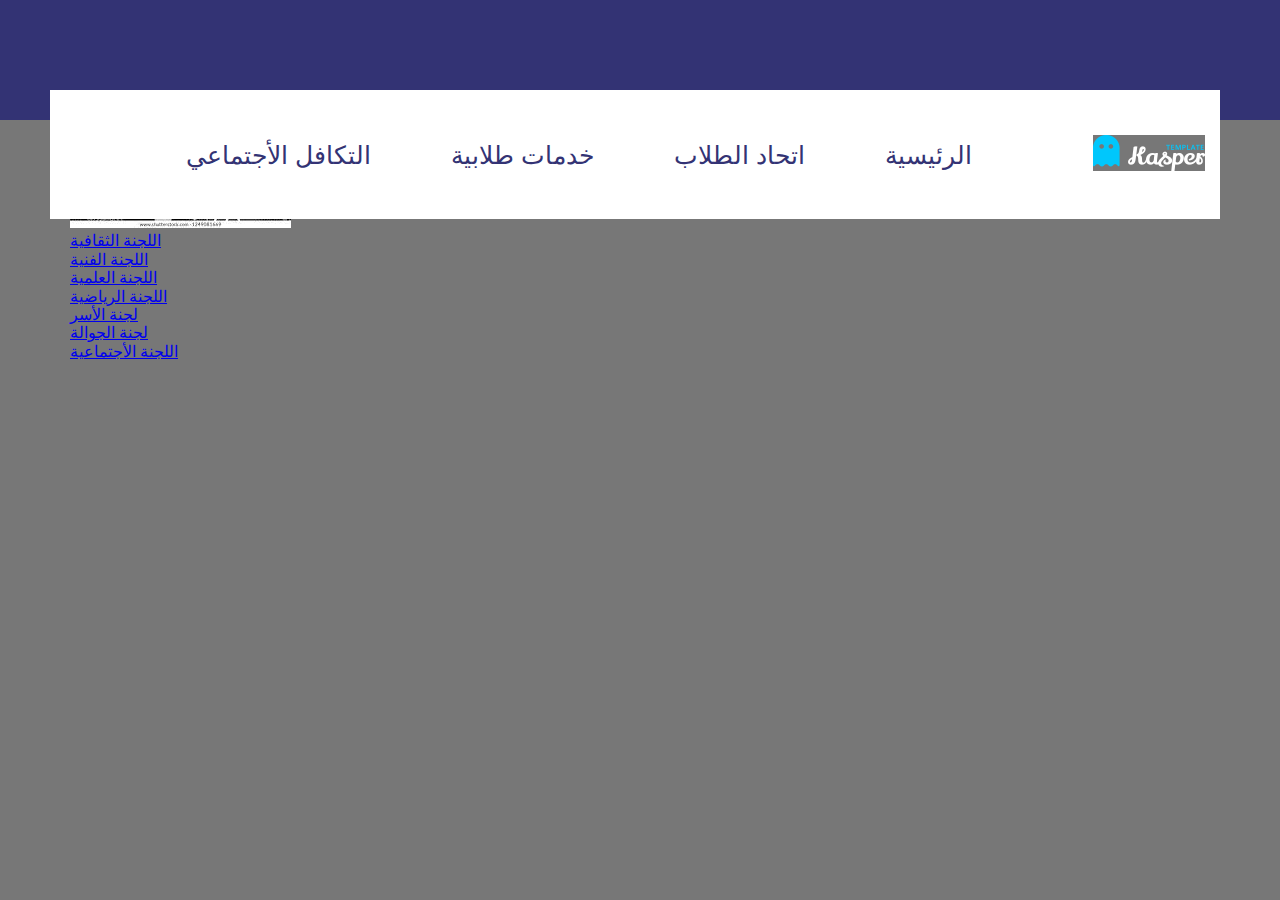
==== index.html @ b9082512 "remove folder" ====
<!DOCTYPE html>
<html>
<head>
    <meta charset="UTF-8">
    <link rel="stylesheet" href="css/all.min.css">
    <link rel="stylesheet" href="css/normalize.css">
    <link rel="stylesheet" href="pg1.css">
    <meta name="viewport" content="width=device-width, initial-scale=1.0">
    <link rel="preconnect" href="https://fonts.gstatic.com">
    <link href="https://fonts.googleapis.com/css2?family=Open+Sans:wght@300;400;700&display=swap" rel="stylesheet">
    <title>Sports</title>
    <style></style>
</head>
<body>
    <header>
        <div class="container">
            <!-- <a href="index.html" class="logo">
                <img src="images/logo.png" alt="logo">
            </a> -->
            <nav>
                <ul id="nav">
                    
                    
                    
                    <li id="nav1"><a href="ser.html">التكافل الأجتماعي</a></li>
                    <li id="nav2"><a href="pri.html">خدمات طلابية</a></li>
                    <li id="nav3"><a href="reg.html">اتحاد الطلاب</a></li>
                    <li id="nav4"><a href="index.html" class="active">الرئيسية</a></li>
                    
                </ul>
            </nav>
            <a href="index.html" class="logo">
                <img src="images/logo.png" alt="logo">
            </a>
        </div>
    </header>

    <!-- end header -->
    <div class="container ">
        <a href="index.html" class="box">
            <img src="images/b1.jpg" alt="box">
        </a>
        <div id="sidebar">
            <ul >
                <li ><a href="index.html" >اللجنة الثقافية </a></li>
                <li ><a href="reg.html">اللجنة الفنية</a></li>
                <li ><a href="pri.html">اللجنة العلمية</a></li>
                <li ><a href="ser.html"> اللجنة الرياضية</a></li>
                <li ><a href="ser.html"> لجنة الأسر</a></li>
                <li ><a href="ser.html"> لجنة الجوالة</a></li>
                <li ><a href="ser.html"> اللجنة الأجتماعية</a></li>
                
            </ul>
        </div>
        
            
    </div>

</body>
</html>
---- pg1.css ----
/* global properties */
*{
    box-sizing: border-box;
    padding: 0;
    margin: 0;
    background-color: #777;
}
html{
    scroll-behavior: smooth;
}
body{
    font-family:"open sans",sans-serif ;
}
ul{
    list-style: none;
}
.container{
    padding: 0px 15px;
    margin: 0px auto;
}
:root{
    --maincolor:#333374;
    --transparent-color: rgb(15 116 143 / 70%);
    --main-padding: 100px;
  }
/* small */
@media (min-width: 768px) {
    .container {
      width: 750px;
    }
  }
  /* Medium */
@media (min-width: 992px) {
    .container {
      width: 970px;
    }
  }
  /* Large */
@media (min-width: 1200px) {
    .container {
      width: 1170px;
    }
  }
  /* end of global properties */
  /* start component */
  .main-heading{
    padding: 60px;
    text-align: center;

  }
  .main-heading h2{
    font-weight: normal;
    font-size: 40px;
    position: relative;
    margin-bottom: 70px;
    text-transform: uppercase;
  }
  .main-heading h2::before{
    content: " ";
    position: absolute;
    left: 50%;
    transform: translateX(-50%);
    height: 2px;
    background-color: #333;
    bottom: -30px;
    width: 120px;
  }
  .main-heading h2::after{
    content: " ";
    position: absolute;
    left: 50%;
    transform: translateX(-50%);
    width: 14px;
    height: 14px;
    border-radius: 50%;
    border: 2px solid #333;
    bottom: -38px;
    background-color: white;
  }
  .main-heading p{
    width: 550px;
    margin:0 auto 50px;
    max-width: 100%;
    line-height: 2;
    color: #777;

  }
  /* end component */
  /* #loading{position:fixed;top:50%;left:50%;z-index:1104;} */
 /* start header */
header{
    padding: 60px 0px;
    position: absolute;
    width: 100%;
    left: 0;
    z-index: 4;
    background-color: #333374;

  }
  header .container{
    display: flex;
    justify-content: space-between;
    align-items: center;
    position: absolute;
    min-height: 80px;
    background-color: white;
    margin: 30px 10px 10px 50px;
  }
  header .container::after{
    content: " ";
    position: absolute;
    height: 1px;
    background-color: #a2a2a2;
    width: calc(100% - 30px);
    left: 15px;
    bottom: 0;
    z-index: -1;
  }
  .logo img{
        border-style: none;
  }
  header nav{
      flex: 1; /*to take remaining space*/
      display: flex;
      align-items: center;
      justify-content: center;
      background-color: white;
  }
  @media (min-width: 768px){
    header nav .toggle-menu{
        display: none;
    }

  }

  
  header nav ul{
      display: flex;
      justify-content: space-between;
      align-items: center;
      background-color: white;
      
  }
  header nav ul li{
      background-color: white;
  }
  header nav ul li a{
    padding: 50px 40px;
    display: block;
    color: #333374;
    text-decoration: none;
    transition: .3s;
    font-size: 25px;
    z-index: 3;

  }
  @media (max-width: 767px){
    header nav ul{
        display: none;
    }
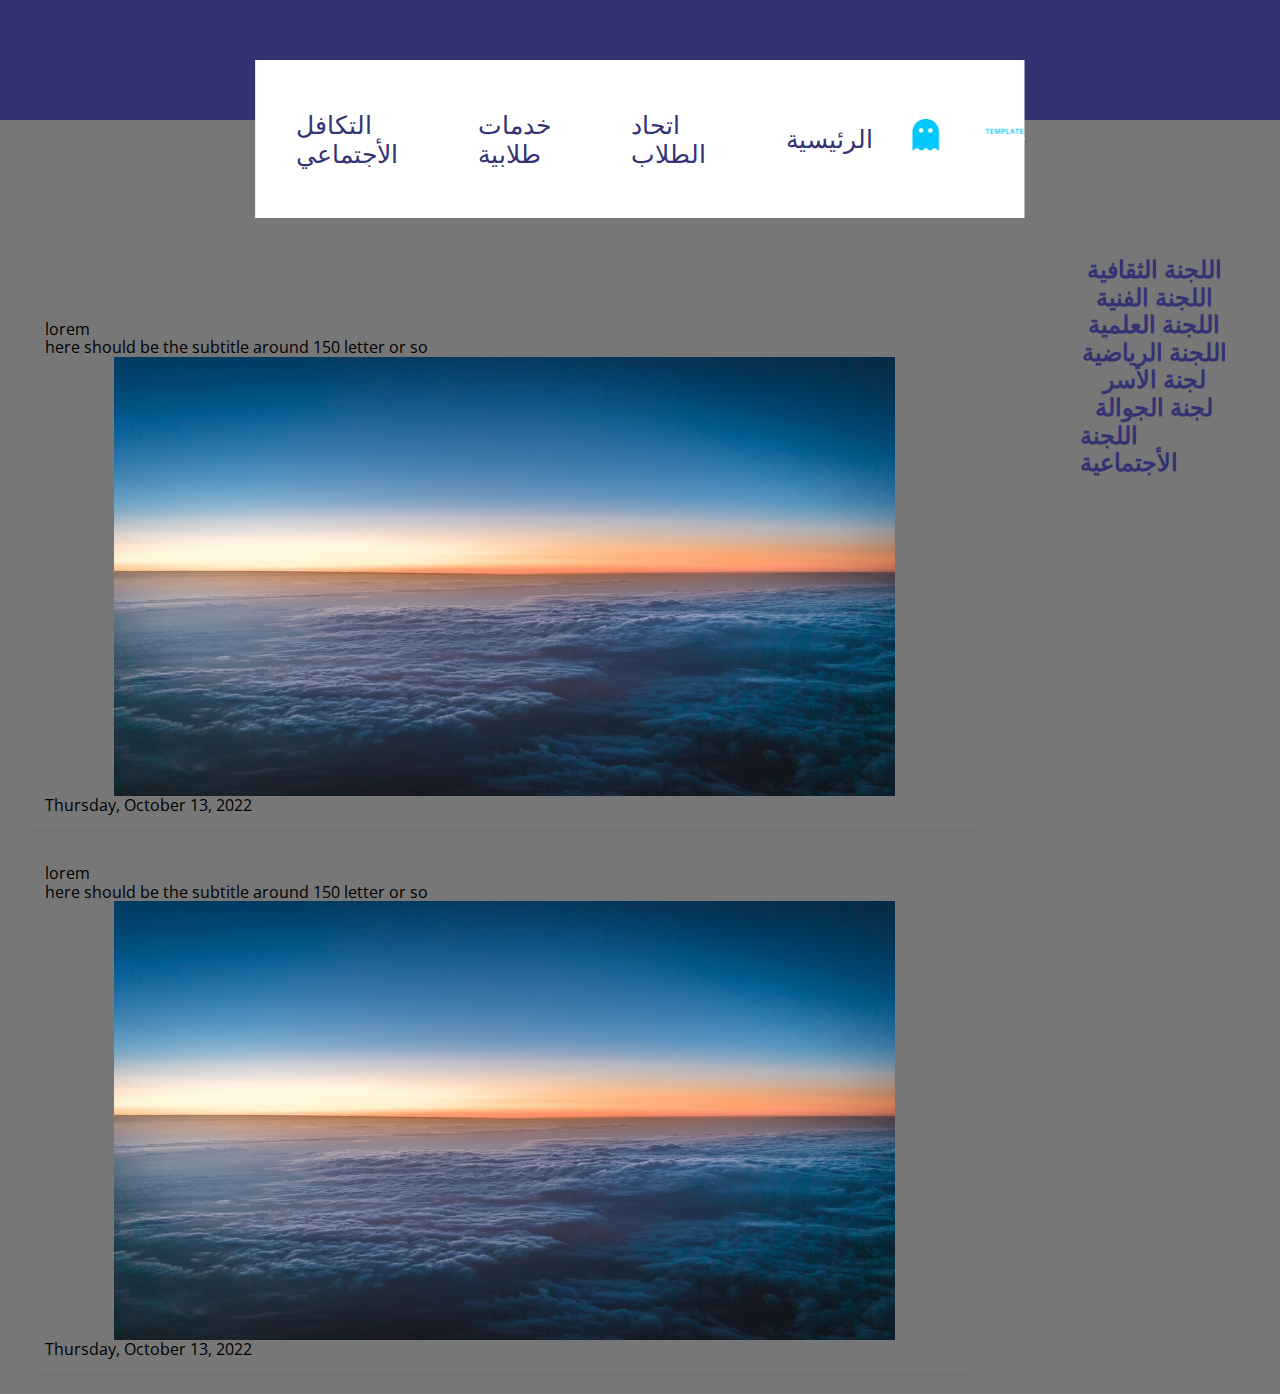
==== commit 45421e80: "home page fixed with few updates" ====
--- a/index.html
+++ b/index.html
@@ -1,60 +1,80 @@
 <!DOCTYPE html>
 <html>
-<head>
-    <meta charset="UTF-8">
-    <link rel="stylesheet" href="css/all.min.css">
-    <link rel="stylesheet" href="css/normalize.css">
-    <link rel="stylesheet" href="pg1.css">
-    <meta name="viewport" content="width=device-width, initial-scale=1.0">
-    <link rel="preconnect" href="https://fonts.gstatic.com">
-    <link href="https://fonts.googleapis.com/css2?family=Open+Sans:wght@300;400;700&display=swap" rel="stylesheet">
-    <title>Sports</title>
-    <style></style>
-</head>
-<body>
+  <head>
+    <meta charset="UTF-8" />
+    <link rel="stylesheet" href="css/all.min.css" />
+    <link rel="stylesheet" href="css/normalize.css" />
+    <link rel="stylesheet" href="pg1.css" />
+
+    <meta name="viewport" content="width=device-width, initial-scale=1.0" />
+    <link rel="preconnect" href="https://fonts.gstatic.com" />
+    <link
+      href="https://cdn.jsdelivr.net/npm/bootstrap@5.2.2/dist/css/bootstrap.min.css"
+      rel="stylesheet"
+      integrity="sha384-Zenh87qX5JnK2Jl0vWa8Ck2rdkQ2Bzep5IDxbcnCeuOxjzrPF/et3URy9Bv1WTRi"
+      crossorigin="anonymous"
+    />
+    <link
+      href="https://fonts.googleapis.com/css2?family=Open+Sans:wght@300;400;700&display=swap"
+      rel="stylesheet"
+    />
+    <link rel="stylesheet" href="css/main.css" />
+    <title>Youth Care</title>
+  </head>
+  <body>
     <header>
-        <div class="container">
-            <!-- <a href="index.html" class="logo">
-                <img src="images/logo.png" alt="logo">
-            </a> -->
-            <nav>
-                <ul id="nav">
-                    
-                    
-                    
-                    <li id="nav1"><a href="ser.html">التكافل الأجتماعي</a></li>
-                    <li id="nav2"><a href="pri.html">خدمات طلابية</a></li>
-                    <li id="nav3"><a href="reg.html">اتحاد الطلاب</a></li>
-                    <li id="nav4"><a href="index.html" class="active">الرئيسية</a></li>
-                    
-                </ul>
-            </nav>
-            <a href="index.html" class="logo">
-                <img src="images/logo.png" alt="logo">
-            </a>
-        </div>
+      <div class="container">
+        <nav>
+          <ul id="nav">
+            <li id="nav1"><a href="#">التكافل الأجتماعي</a></li>
+            <li id="nav2"><a href="#">خدمات طلابية</a></li>
+            <li id="nav3"><a href="#">اتحاد الطلاب</a></li>
+            <li id="nav4"><a href="/" class="active">الرئيسية</a></li>
+          </ul>
+        </nav>
+        <a href="/" class="logo">
+          <img src="images/logo.png" alt="logo" />
+        </a>
+      </div>
     </header>
 
     <!-- end header -->
-    <div class="container ">
-        <a href="index.html" class="box">
-            <img src="images/b1.jpg" alt="box">
-        </a>
-        <div id="sidebar">
-            <ul >
-                <li ><a href="index.html" >اللجنة الثقافية </a></li>
-                <li ><a href="reg.html">اللجنة الفنية</a></li>
-                <li ><a href="pri.html">اللجنة العلمية</a></li>
-                <li ><a href="ser.html"> اللجنة الرياضية</a></li>
-                <li ><a href="ser.html"> لجنة الأسر</a></li>
-                <li ><a href="ser.html"> لجنة الجوالة</a></li>
-                <li ><a href="ser.html"> اللجنة الأجتماعية</a></li>
-                
-            </ul>
-        </div>
-        
-            
-    </div>
-
-</body>
-</html>+    <main class="space-2">
+      <div class="container">
+        <section class="col-12 col-lg-9 bg-white">
+          <div class="blog-container">
+            <div class="title">lorem</div>
+            <div class="subtitle">
+              here should be the subtitle around 150 letter or so
+            </div>
+            <figure class="image">
+              <img src="./images/banner.jfif" alt=""/>
+            </figure>
+            <div class="updated-at">Thursday, October 13, 2022</div>
+          </div>
+          <div class="blog-container">
+            <div class="title">lorem</div>
+            <div class="subtitle">
+              here should be the subtitle around 150 letter or so
+            </div>
+            <figure class="image">
+              <img src="./images/banner.jfif" alt="" class="img-fluid" />
+            </figure>
+            <div class="updated-at">Thursday, October 13, 2022</div>
+          </div>
+        </section>
+        <aside class="d-none d-lg-flex col-lg-3 bg-white">
+          <ul>
+            <li><a href="/">اللجنة الثقافية </a></li>
+            <li><a href="#">اللجنة الفنية</a></li>
+            <li><a href="#">اللجنة العلمية</a></li>
+            <li><a href="#"> اللجنة الرياضية</a></li>
+            <li><a href="#"> لجنة الأسر</a></li>
+            <li><a href="#"> لجنة الجوالة</a></li>
+            <li><a href="#"> اللجنة الأجتماعية</a></li>
+          </ul>
+        </aside>
+      </div>
+    </main>
+  </body>
+</html>
--- a/css/main.css
+++ b/css/main.css
@@ -0,0 +1 @@
+header{padding:60px 0px;width:100%;height:10vh;background-color:#333374}header .container{display:flex;justify-content:space-between;align-items:center;position:absolute;min-height:80px;background-color:white;margin-inline:auto;right:50%;transform:translate(50%)}header nav{flex:1;display:flex;align-items:center;justify-content:center;background-color:white}header nav ul{display:flex;justify-content:space-evenly;align-items:center;background-color:white;width:100%}header nav ul li{background-color:white}header nav ul li a{padding:50px 40px;display:block;color:#333374;text-decoration:none;transition:.3s;font-size:25px;z-index:3}main{margin-block-start:15vh}main .container{display:flex;justify-content:center;flex-direction:row;column-gap:20px}main .container section{padding-inline:30px}main .container section .blog-container{margin-block:20px;padding:15px;box-shadow:rgba(99,99,99,0.2) 0 2px 8px 0}main .container section .blog-container:first-of-type{margin-top:50px}main .container section .blog-container figure.image{margin-inline:auto}main .container section .blog-container figure.image img{width:85%;display:block;aspect-ratio:16 / 9;margin-inline:auto}main .container aside{justify-content:end;padding-inline:4%;height:60vh}main .container aside ul{display:flex;flex-direction:column;align-items:center;justify-content:space-evenly}main .container aside ul li a{font-size:24px;font-weight:bold;color:var(--main-color)}*{box-sizing:border-box;padding:0;margin:0}html{scroll-behavior:smooth}:root{--main-color:#333374;--transparent-color:rgba(15,116,143,0.7);--main-padding:100px}body{background-color:#777;font-family:"open sans",sans-serif}a{text-decoration:none}ul{list-style:none}/*# sourceMappingURL=./main.css.map */